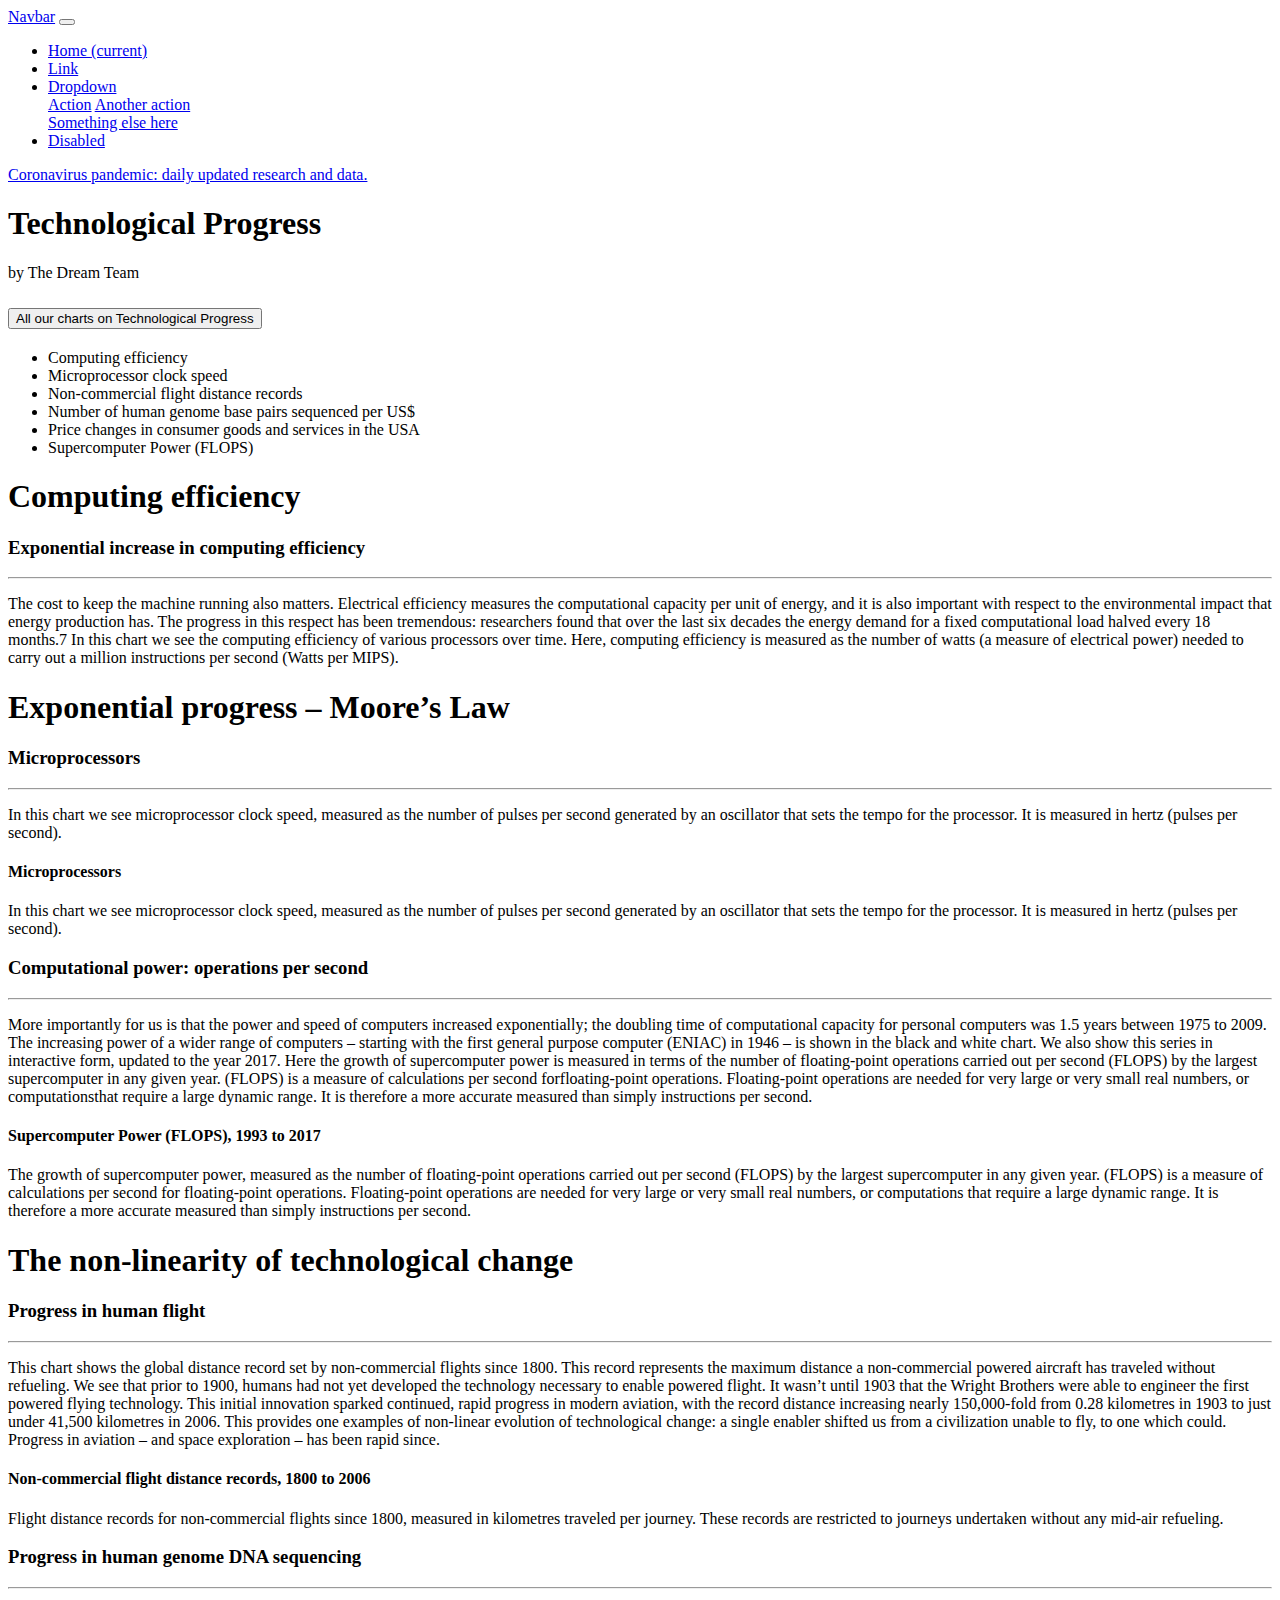
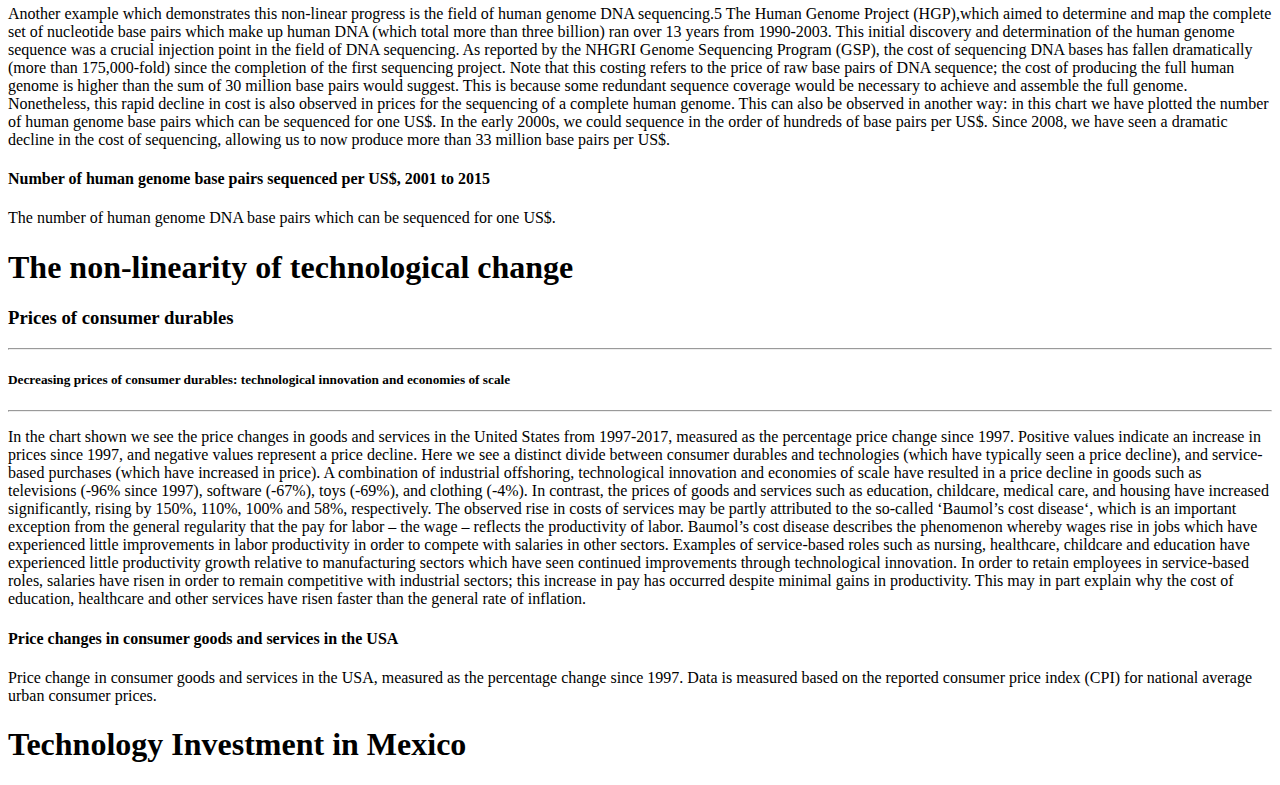
==== templates/index.html @ 4adfb4f4 "Changed directories and added gunicorn for Heroku deploy" ====
<!DOCTYPE html>
<html lang="en">
    <head>
        <meta charset="UTF-8">
        <meta
        name="viewport" content="width=device-width, initial-scale=1.0">
        <!-- JS, Popper.js, and jQuery -->
        <script src="https://code.jquery.com/jquery-3.5.1.slim.min.js" integrity="sha384-DfXdz2htPH0lsSSs5nCTpuj/zy4C+OGpamoFVy38MVBnE+IbbVYUew+OrCXaRkfj" crossorigin="anonymous"></script>
        <script src="https://cdn.jsdelivr.net/npm/popper.js@1.16.0/dist/umd/popper.min.js" integrity="sha384-Q6E9RHvbIyZFJoft+2mJbHaEWldlvI9IOYy5n3zV9zzTtmI3UksdQRVvoxMfooAo" crossorigin="anonymous"></script>
        <script src="https://stackpath.bootstrapcdn.com/bootstrap/4.5.0/js/bootstrap.min.js" integrity="sha384-OgVRvuATP1z7JjHLkuOU7Xw704+h835Lr+6QL9UvYjZE3Ipu6Tp75j7Bh/kR0JKI" crossorigin="anonymous"></script>
        <title>Technological Progress</title>
        <!-- CSS only -->
        <link rel="stylesheet" href="https://stackpath.bootstrapcdn.com/bootstrap/4.5.0/css/bootstrap.min.css" integrity="sha384-9aIt2nRpC12Uk9gS9baDl411NQApFmC26EwAOH8WgZl5MYYxFfc+NcPb1dKGj7Sk" crossorigin="anonymous">
        <link rel="stylesheet" href="static/css/styles.css">
        <link rel="icon" href="img/apple-touch-icon.png">
        <title>Project 2</title>
        <script src="https://d3js.org/d3.v5.min.js"></script>
        <link rel="icon" href="static/favicon.ico" type="image/x-icon">
        <script src="https://cdn.plot.ly/plotly-latest.min.js"></script>
    </head>
    <body>
        <header>
            <nav class="navbar navbar-expand-lg navbar-dark bg-primary">
                <a class="navbar-brand" href="#">Navbar</a>
                <button class="navbar-toggler" type="button" data-toggle="collapse" data-target="#navbarSupportedContent" aria-controls="navbarSupportedContent" aria-expanded="false" aria-label="Toggle navigation">
                    <span class="navbar-toggler-icon"></span>
                </button>

                <div class="collapse navbar-collapse" id="navbarSupportedContent">
                    <ul class="navbar-nav mr-auto">
                        <li class="nav-item active">
                            <a class="nav-link" href="#">Home
                                <span class="sr-only">(current)</span>
                            </a>
                        </li>
                        <li class="nav-item">
                            <a class="nav-link" href="#">Link</a>
                        </li>
                        <li class="nav-item dropdown">
                            <a class="nav-link dropdown-toggle" href="#" id="navbarDropdown" role="button" data-toggle="dropdown" aria-haspopup="true" aria-expanded="false">
                                Dropdown
                            </a>
                            <div class="dropdown-menu" aria-labelledby="navbarDropdown">
                                <a class="dropdown-item" href="#">Action</a>
                                <a class="dropdown-item" href="#">Another action</a>
                                <div class="dropdown-divider"></div>
                                <a class="dropdown-item" href="#">Something else here</a>
                            </div>
                        </li>
                        <li class="nav-item">
                            <a class="nav-link disabled" href="#" tabindex="-1" aria-disabled="true">Disabled</a>
                        </li>
                    </ul>
                </div>
            </nav>

            <div class="info">
                <a href="https://ourworldindata.org/coronavirus">Coronavirus pandemic: daily updated research and data.</a>

            </div>

        </header>
        <main>

            <section class="hero1">
                <div class="container">
                    <div class="row">
                        <div class="col-12">
                            <h1>
                                Technological Progress
                            </h1>
                            <p>
                                by The Dream Team
                            </p>
                            <!-- <ul>
                                <li><a href="https://ourworldindata.org/technological-progress#licence
                                                                                                                                                                                                                                                                                ">Reuse our work freely</a></li>
                                <li><a href="https://ourworldindata.org/technological-progress#citation">Cite this research</a></li>
                            </ul> -->
                        </div>

                    </div>
                </div>

            </section>

            <section class="data">
                <div class="cuadro">
                    <div class="row">
                        <div class="col-12">
                            <div class="accordion" id="accordionExample">
                                <div class="card">
                                    <div class="card-header" id="headingOne">
                                        <h2 class="mb-0">
                                            <button class="btn btn-link btn-block text-left" type="button" data-toggle="collapse" data-target="#collapseOne" aria-expanded="true" aria-controls="collapseOne">
                                                All our charts on Technological Progress
                                            </button>
                                        </h2>
                                    </div>

                                    <div id="collapseOne" class="collapse show" aria-labelledby="headingOne" data-parent="#accordionExample">
                                        <div class="card-body">
                                            <div class="row">
                                                <div class="col-12 ">
                                                    <ul>
                                                        <li id="primerLink">Computing efficiency</li>

                                                        <li id="microLink">
                                                            Microprocessor clock speed</li>

                                                        <li id="nonCommercialLink">
                                                            Non-commercial flight distance records</li>
                                                        <li id="numberHumanLink">
                                                            Number of human genome base pairs sequenced per US$</li>
                                                        <li id="priceLink">
                                                            Price changes in consumer goods and services in the USA</li>
                                                        <li id="supercomputerLink">
                                                            Supercomputer Power (FLOPS)</li>
                                                    </ul>
                                                </div>
                                                <div class="col-12 ">
                                                    <div id="plot"></div>
                                                </div>
                                            </div>

                                        </div>
                                    </div>
                                </div>

                            </div>
                        </div>
                    </div>
                </div>
            </section>
            <!-- <div id="plot2"></div>
                                                <div id="plot3"></div>
                                                <div id="plot4"></div>
                                                <div id="plot5"></div>
                                                <div id="plot6"></div>
                                                <div id="plot7"></div> -->


            <section class="hero mt-5">
                <div class="container">
                    <div class="row">
                        <div class="col-12 text-center">
                            <h1>
                                Computing efficiency
                            </h1>


                        </div>

                    </div>
                </div>

            </section>

            <section class="articleComputing mt-5 pr-5 pl-5">
                <div class="">
                    <div class="row">
                        <div class="col-12 col-sm-6">
                            <h3>Exponential increase in computing efficiency</h3>
                            <hr>
                            <p>The cost to keep the machine running also matters. Electrical efficiency measures the computational capacity per unit of energy, and it is also important with respect to the environmental impact that energy production has.
                                                                
                                                                                                The progress in this respect has been tremendous: researchers found that over the last six decades the energy demand for a fixed computational load halved every 18 months.7
                                                                                                
                                                                                                In this chart we see the computing efficiency of various processors over time. Here, computing efficiency is measured as the number of watts (a measure of electrical power) needed to carry out a million instructions per second (Watts per MIPS).</p>

                        </div>
                        <div class="col-12 col-sm-6">
                            <div id="plot2"></div>
                        </div>
                    </div>
                </div>

            </section>

            <section class="hero mt-5">
                <div class="container">
                    <div class="row">
                        <div class="col-12 text-center">
                            <h1>
                                Exponential progress – Moore’s Law
                            </h1>


                        </div>

                    </div>
                </div>

            </section>

            <section class="articleComputing mt-5 pr-5 pl-5">
                <div class="">
                    <div class="row">
                        <div class="col-12 col-sm-6">
                            <h3>Microprocessors</h3>
                            <hr>
                            <p>In this chart we see microprocessor clock speed, measured as the number of pulses per second generated by an oscillator that sets the tempo for the processor. It is measured in hertz (pulses per second).</p>

                        </div>
                        <div class="col-12 col-sm-6">
                            <h4 class="tituloGrafico">Microprocessors</h4>
                            
                            <p>In this chart we see microprocessor clock speed, measured as the number of pulses per second generated by an oscillator that sets the tempo for the processor. It is measured in hertz (pulses per second).</p>
                            <div id="plot3"></div>
                        </div>
                    </div>
                </div>

            </section>


            <section class="articleComputing mt-5 pr-5 pl-5">
                <div class="">
                    <div class="row">
                        <div class="col-12 col-sm-6">
                            <h3>Computational power: operations per second</h3>
                            <hr>
                            <p>More importantly for us is that the power and speed of computers increased exponentially; the doubling time of computational capacity for personal computers was 1.5 years between 1975 to 2009. The increasing power of a wider range of computers – starting with the first general purpose computer (ENIAC) in 1946 – is shown in the black and white chart.

                                We also show this series in interactive form, updated to the year 2017. Here the growth of supercomputer power is measured in terms of the number of floating-point operations carried out per second (FLOPS) by the largest supercomputer in any given year. (FLOPS) is a measure of calculations per second forfloating-point operations. Floating-point operations are needed for very large or very small real numbers, or computationsthat require a large dynamic range. It is therefore a more accurate measured than simply instructions per second.</p>

                        </div>
                        <div class="col-12 col-sm-6">
                            <h4 class="tituloGrafico">Supercomputer Power (FLOPS), 1993 to 2017</h4>
                            
                            <p>The growth of supercomputer power, measured as the number of floating-point operations carried out
                                per second (FLOPS) by the largest supercomputer in any given year. (FLOPS) is a measure of
                                calculations per second for floating-point operations. Floating-point operations are needed for very
                                large or very small real numbers, or computations that require a large dynamic range. It is therefore a
                                more accurate measured than simply instructions per second.</p>
                            <div id="plot75"></div>
                        </div>
                    </div>
                </div>

            </section>

            

            <section class="hero mt-5">
                <div class="container">
                    <div class="row">
                        <div class="col-12 text-center">
                            <h1>
                                The non-linearity of technological change
                            </h1>


                        </div>

                    </div>
                </div>

            </section>

            <section class="articleComputing mt-5 pr-5 pl-5">
                <div class="">
                    <div class="row">
                        <div class="col-12 col-sm-6">
                            <h3>Progress in human flight</h3>
                            <hr>
                            <p>This chart shows the global distance record set by non-commercial flights since 1800. This record represents the maximum distance a non-commercial powered aircraft has traveled without refueling. We see that prior to 1900, humans had not yet developed the technology necessary to enable powered flight. It wasn’t until 1903 that the Wright Brothers were able to engineer the first powered flying technology. This initial innovation sparked continued, rapid progress in modern aviation, with the record distance increasing nearly 150,000-fold from 0.28 kilometres in 1903 to just under 41,500 kilometres in 2006.
                                                                
                                                                                                This provides one examples of non-linear evolution of technological change: a single enabler shifted us from a civilization unable to fly, to one which could. Progress in aviation – and space exploration – has been rapid since.</p>

                        </div>
                        <div class="col-12 col-sm-6">
                            <h4 class="tituloGrafico">Non-commercial flight distance records, 1800 to 2006</h4>
                            
                            <p>Flight distance records for non-commercial flights since 1800, measured in kilometres traveled
                                                                                            per journey. These records are restricted to journeys undertaken without any mid-air refueling.</p>
                            <div id="plot4"></div>
                        </div>
                    </div>
                </div>

            </section>


            <section class="articleComputing mt-5 pr-5 pl-5">
                <div class="">
                    <div class="row">
                        <div class="col-12 col-sm-6">
                            <h3>Progress in human genome DNA sequencing</h3>
                            <hr>
                            <p>Another example which demonstrates this non-linear progress is the field of human genome DNA sequencing.5 The Human Genome Project (HGP),which aimed to determine and map the complete set of nucleotide base pairs which make up human DNA (which total more than three billion) ran over 13 years from 1990-2003. This initial discovery and determination of the human genome sequence was a crucial injection point in the field of DNA sequencing.
                                                                
                                                                                                As reported by the NHGRI Genome Sequencing Program (GSP), the cost of sequencing DNA bases has fallen dramatically (more than 175,000-fold) since the completion of the first sequencing project. Note that this costing refers to the price of raw base pairs of DNA sequence; the cost of producing the full human genome is higher than the sum of 30 million base pairs would suggest. This is because some redundant sequence coverage would be necessary to achieve and assemble the full genome. Nonetheless, this rapid decline in cost is also observed in prices for the sequencing of a complete human genome.
                                                                                                
                                                                                                This can also be observed in another way: in this chart we have plotted the number of human genome base pairs which can be sequenced for one US$. In the early 2000s, we could sequence in the order of hundreds of base pairs per US$. Since 2008, we have seen a dramatic decline in the cost of sequencing, allowing us to now produce more than 33 million base pairs per US$.</p>

                        </div>
                        <div class="col-12 col-sm-6">
                            <h4 class="tituloGrafico">Number of human genome base pairs sequenced per US$,
                                                                                                2001 to 2015</h4>
                            
                            <p>The number of human genome DNA base pairs which can be sequenced for one US$.</p>
                            <div id="plot5"></div>
                        </div>
                    </div>
                </div>

            </section>


            <section class="hero mt-5">
                <div class="container">
                    <div class="row">
                        <div class="col-12 text-center">
                            <h1>
                                The non-linearity of technological change
                            </h1>


                        </div>

                    </div>
                </div>

            </section>

            <section class="articleComputing mt-5 pr-5 pl-5">
                <div class="">
                    <div class="row">
                        <div class="col-12 col-sm-6">
                            <h3>Prices of consumer durables</h3>
                            <hr>
                            <h5>Decreasing prices of consumer durables: technological innovation and economies of scale</h5>
                            <hr>
                            <p>In the chart shown we see the price changes in goods and services in the United States from 1997-2017, measured as the percentage price change since 1997. Positive values indicate an increase in prices since 1997, and negative values represent a price decline. Here we see a distinct divide between consumer durables and technologies (which have typically seen a price decline), and service-based purchases (which have increased in price).
                                
                                                                A combination of industrial offshoring, technological innovation and economies of scale have resulted in a price decline in goods such as televisions (-96% since 1997), software (-67%), toys (-69%), and clothing (-4%). In contrast, the prices of goods and services such as education, childcare, medical care, and housing have increased significantly, rising by 150%, 110%, 100% and 58%, respectively.
                                                                
                                                                The observed rise in costs of services may be partly attributed to the so-called ‘Baumol’s cost disease‘, which is an important exception from the general regularity that the pay for labor – the wage – reflects the productivity of labor. Baumol’s cost disease describes the phenomenon whereby wages rise in jobs which have experienced little improvements in labor productivity in order to compete with salaries in other sectors.
                                                                
                                                                Examples of service-based roles such as nursing, healthcare, childcare and education have experienced little productivity growth relative to manufacturing sectors which have seen continued improvements through technological innovation. In order to retain employees in service-based roles, salaries have risen in order to remain competitive with industrial sectors; this increase in pay has occurred despite minimal gains in productivity. This may in part explain why the cost of education, healthcare and other services have risen faster than the general rate of inflation.</p>

                        </div>
                        <div class="col-12 col-sm-6">
                            <h4 class="tituloGrafico">Price changes in consumer goods and services in the USA</h4>
                            <p>Price change in consumer goods and services in the USA, measured as the percentage change since
                                                                1997. Data is measured based on the reported consumer price index (CPI) for national average urban
                                                                consumer prices.</p>
                            <div id="plot6"></div>
                        </div>
                    </div>
                </div>

            </section>




            <section class="hero mt-5">
                <div class="container">
                    <div class="row">
                        <div class="col-12 text-center">
                            <h1>
                                Technology Investment in Mexico
                            </h1>


                        </div>

                    </div>
                </div>

            </section>



        </main>


        <script src="../static/js/app.js"></script>
    </body>


</html>
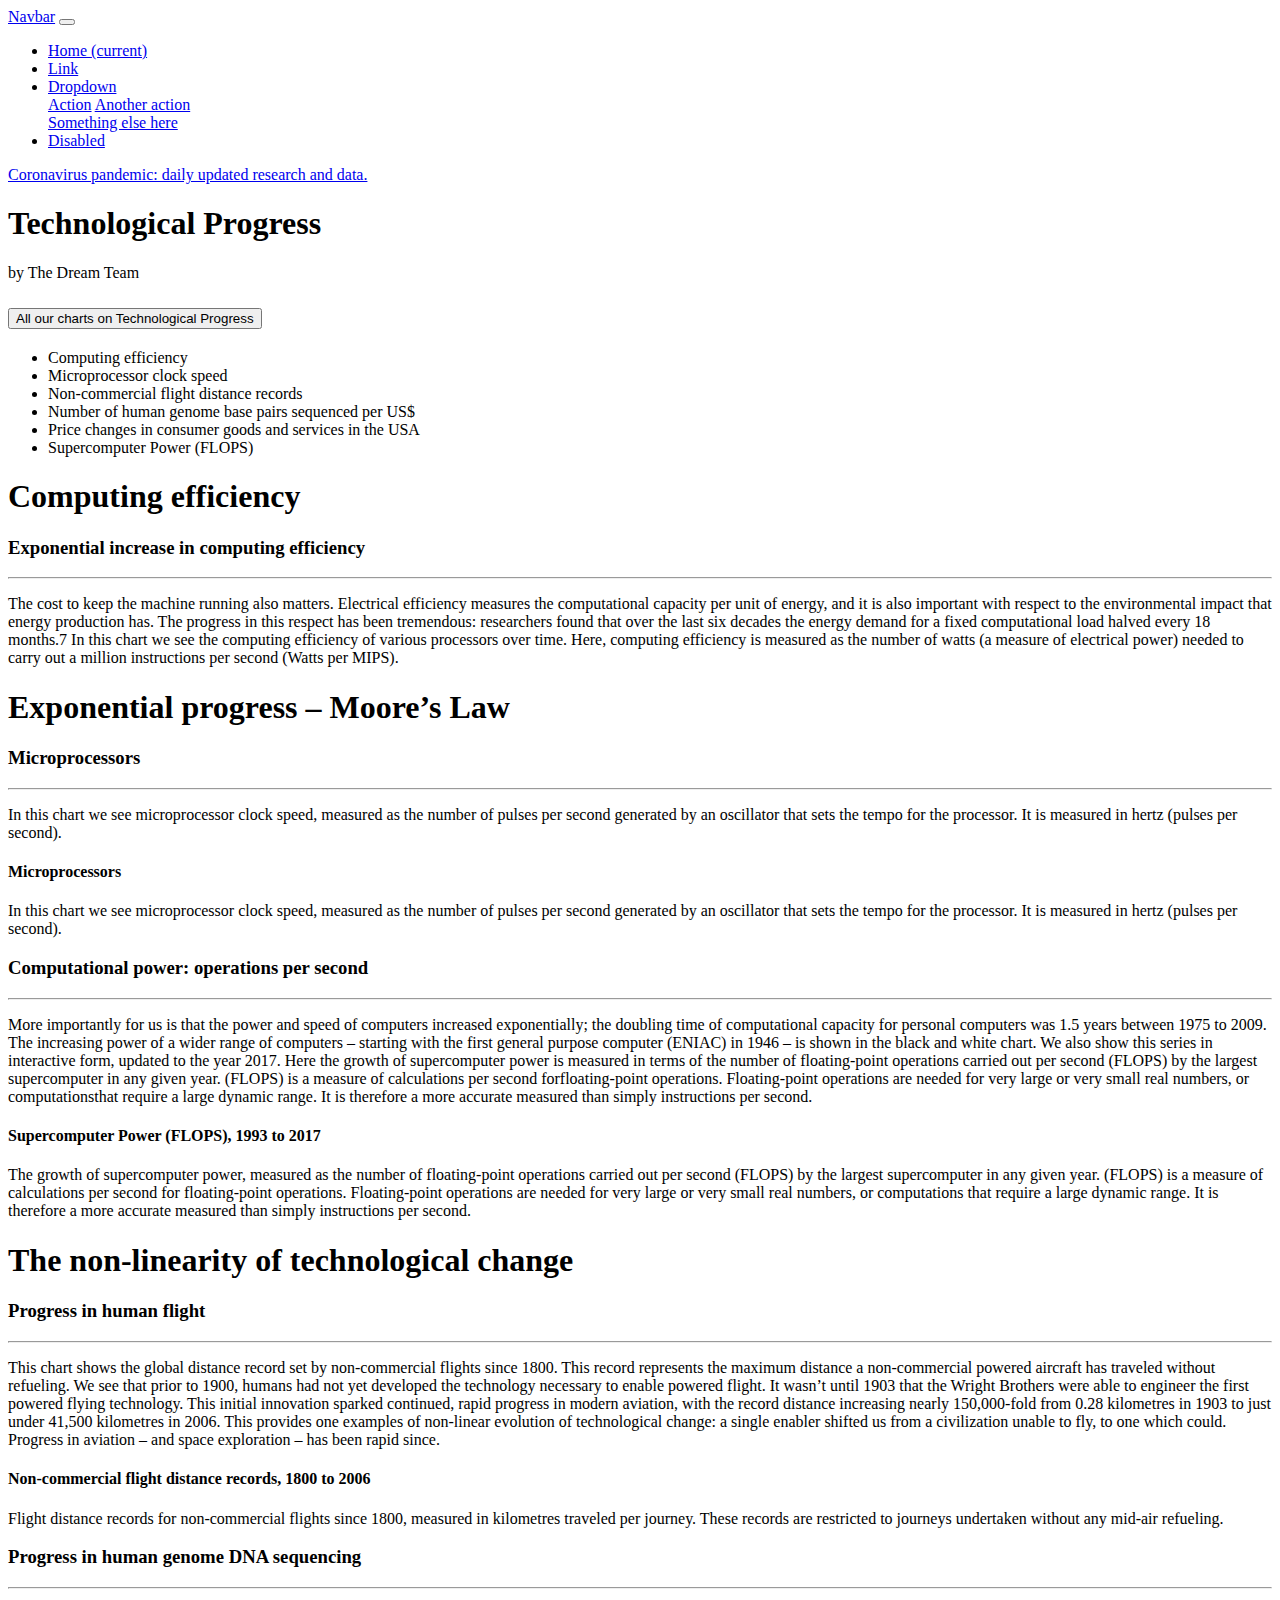
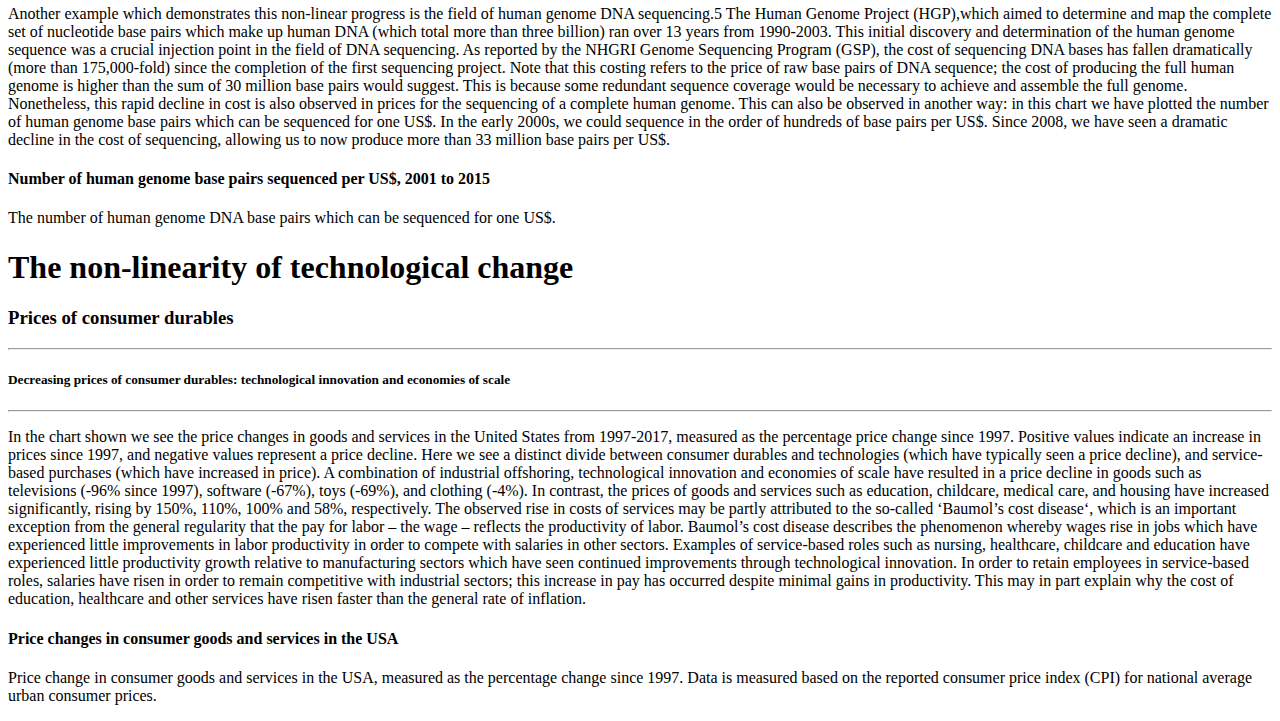
==== commit 75eb6ee4: "Commented section of html" ====
--- a/templates/index.html
+++ b/templates/index.html
@@ -356,21 +356,21 @@
 
 
 
-            <section class="hero mt-5">
-                <div class="container">
-                    <div class="row">
-                        <div class="col-12 text-center">
-                            <h1>
-                                Technology Investment in Mexico
-                            </h1>
-
-
-                        </div>
-
-                    </div>
-                </div>
-
-            </section>
+<!--            <section class="hero mt-5">-->
+<!--                <div class="container">-->
+<!--                    <div class="row">-->
+<!--                        <div class="col-12 text-center">-->
+<!--                            <h1>-->
+<!--                                Technology Investment in Mexico-->
+<!--                            </h1>-->
+
+
+<!--                        </div>-->
+
+<!--                    </div>-->
+<!--                </div>-->
+
+<!--            </section>-->
 
 
 
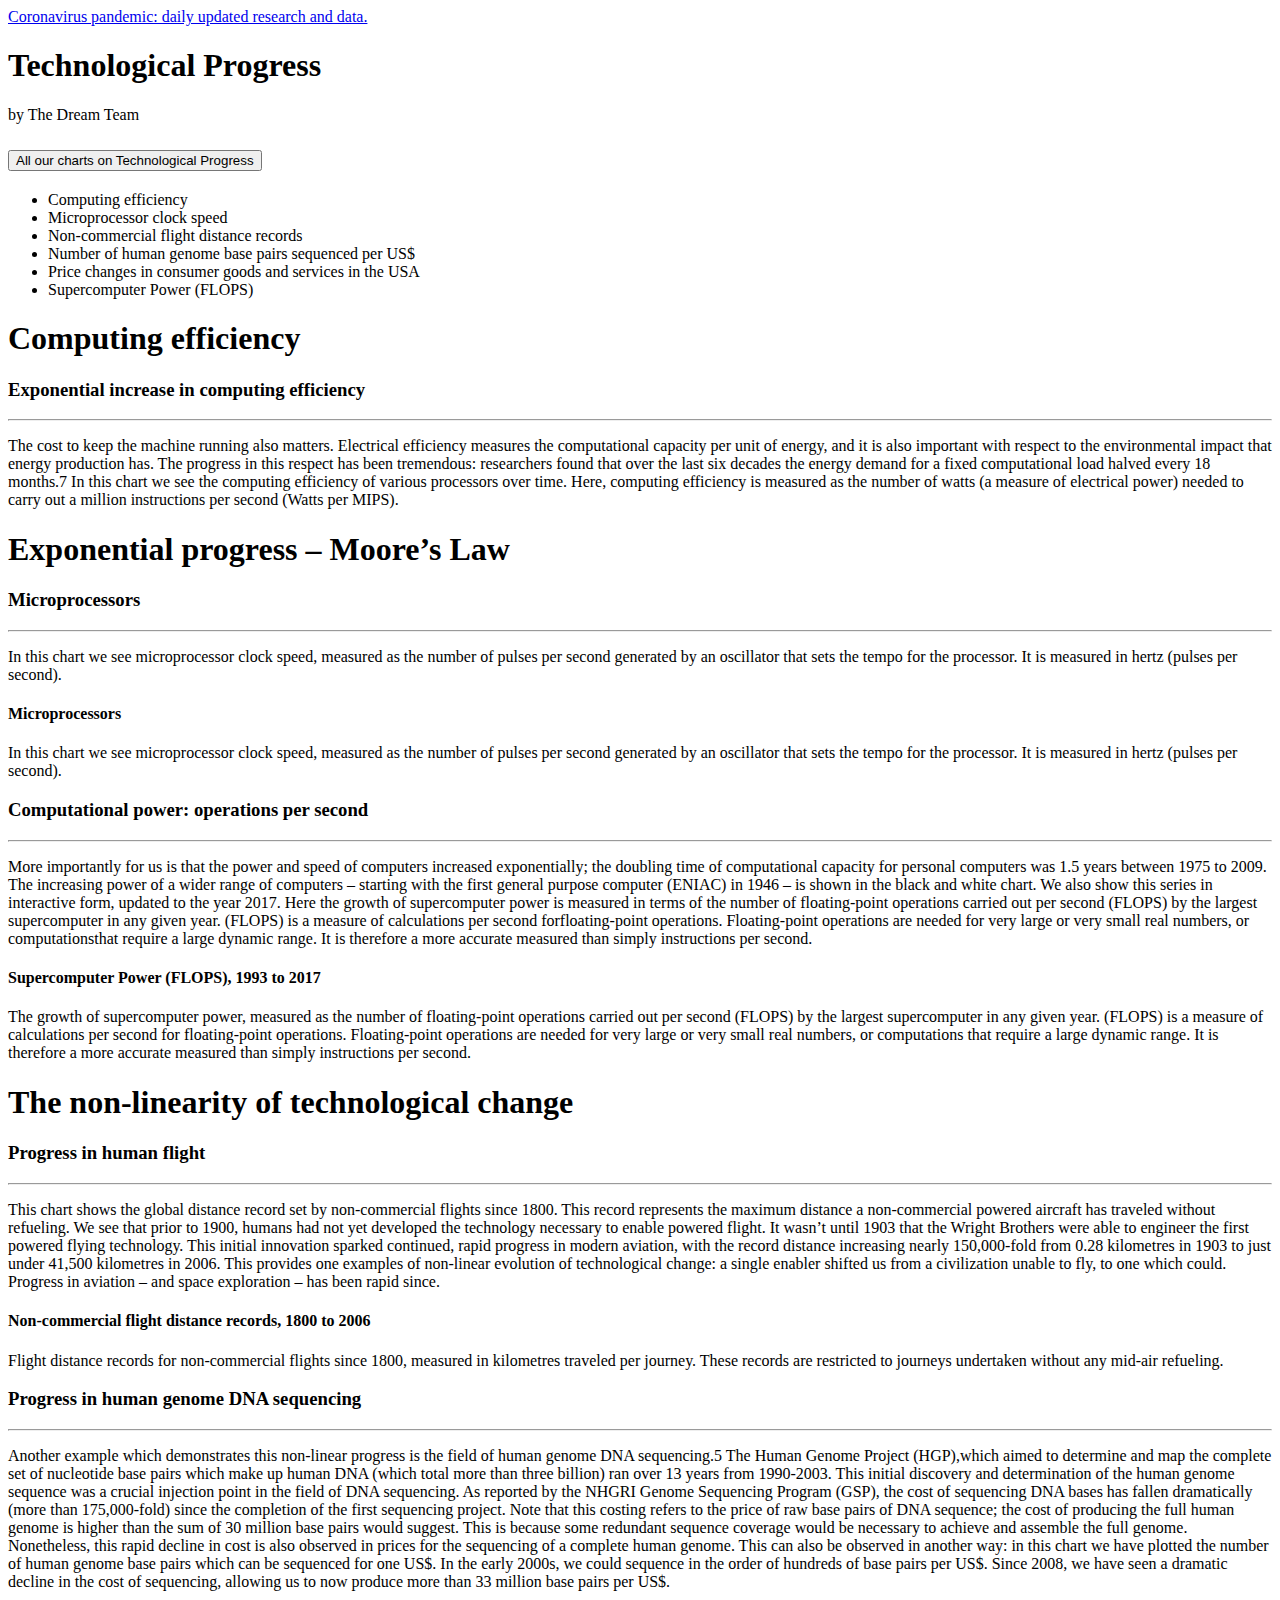
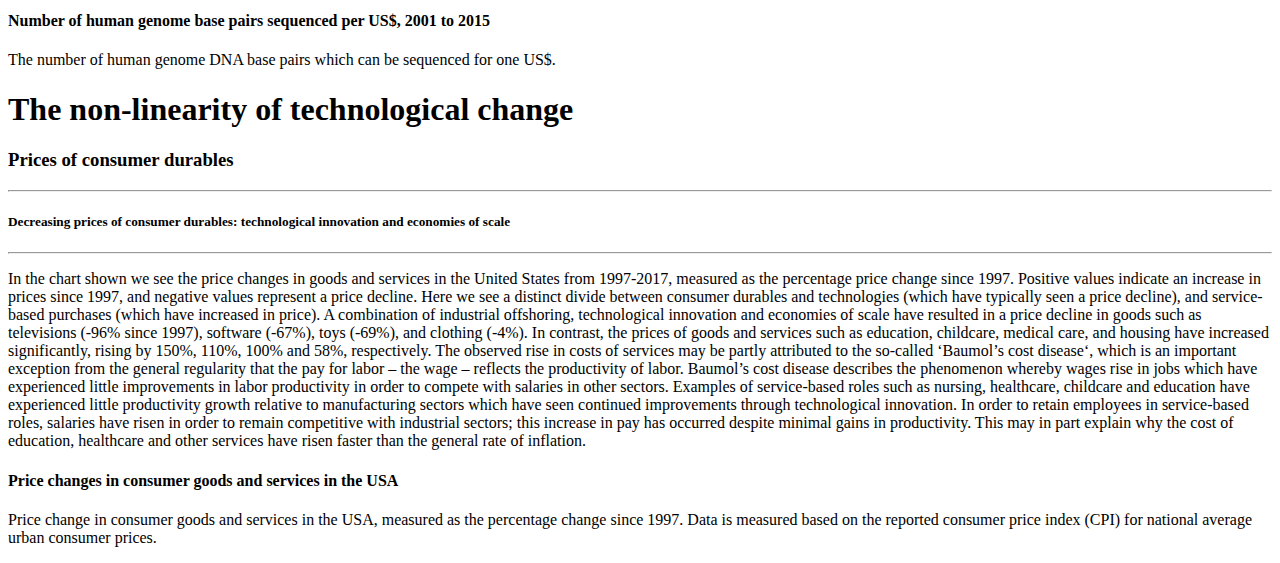
==== commit 16346cba: "Adding cors capabilites and modified navbar" ====
--- a/templates/index.html
+++ b/templates/index.html
@@ -12,7 +12,6 @@
         <!-- CSS only -->
         <link rel="stylesheet" href="https://stackpath.bootstrapcdn.com/bootstrap/4.5.0/css/bootstrap.min.css" integrity="sha384-9aIt2nRpC12Uk9gS9baDl411NQApFmC26EwAOH8WgZl5MYYxFfc+NcPb1dKGj7Sk" crossorigin="anonymous">
         <link rel="stylesheet" href="static/css/styles.css">
-        <link rel="icon" href="img/apple-touch-icon.png">
         <title>Project 2</title>
         <script src="https://d3js.org/d3.v5.min.js"></script>
         <link rel="icon" href="static/favicon.ico" type="image/x-icon">
@@ -20,39 +19,9 @@
     </head>
     <body>
         <header>
-            <nav class="navbar navbar-expand-lg navbar-dark bg-primary">
-                <a class="navbar-brand" href="#">Navbar</a>
-                <button class="navbar-toggler" type="button" data-toggle="collapse" data-target="#navbarSupportedContent" aria-controls="navbarSupportedContent" aria-expanded="false" aria-label="Toggle navigation">
-                    <span class="navbar-toggler-icon"></span>
-                </button>
-
-                <div class="collapse navbar-collapse" id="navbarSupportedContent">
-                    <ul class="navbar-nav mr-auto">
-                        <li class="nav-item active">
-                            <a class="nav-link" href="#">Home
-                                <span class="sr-only">(current)</span>
-                            </a>
-                        </li>
-                        <li class="nav-item">
-                            <a class="nav-link" href="#">Link</a>
-                        </li>
-                        <li class="nav-item dropdown">
-                            <a class="nav-link dropdown-toggle" href="#" id="navbarDropdown" role="button" data-toggle="dropdown" aria-haspopup="true" aria-expanded="false">
-                                Dropdown
-                            </a>
-                            <div class="dropdown-menu" aria-labelledby="navbarDropdown">
-                                <a class="dropdown-item" href="#">Action</a>
-                                <a class="dropdown-item" href="#">Another action</a>
-                                <div class="dropdown-divider"></div>
-                                <a class="dropdown-item" href="#">Something else here</a>
-                            </div>
-                        </li>
-                        <li class="nav-item">
-                            <a class="nav-link disabled" href="#" tabindex="-1" aria-disabled="true">Disabled</a>
-                        </li>
-                    </ul>
-                </div>
-            </nav>
+            <div class="info2">
+            </div>
+
 
             <div class="info">
                 <a href="https://ourworldindata.org/coronavirus">Coronavirus pandemic: daily updated research and data.</a>
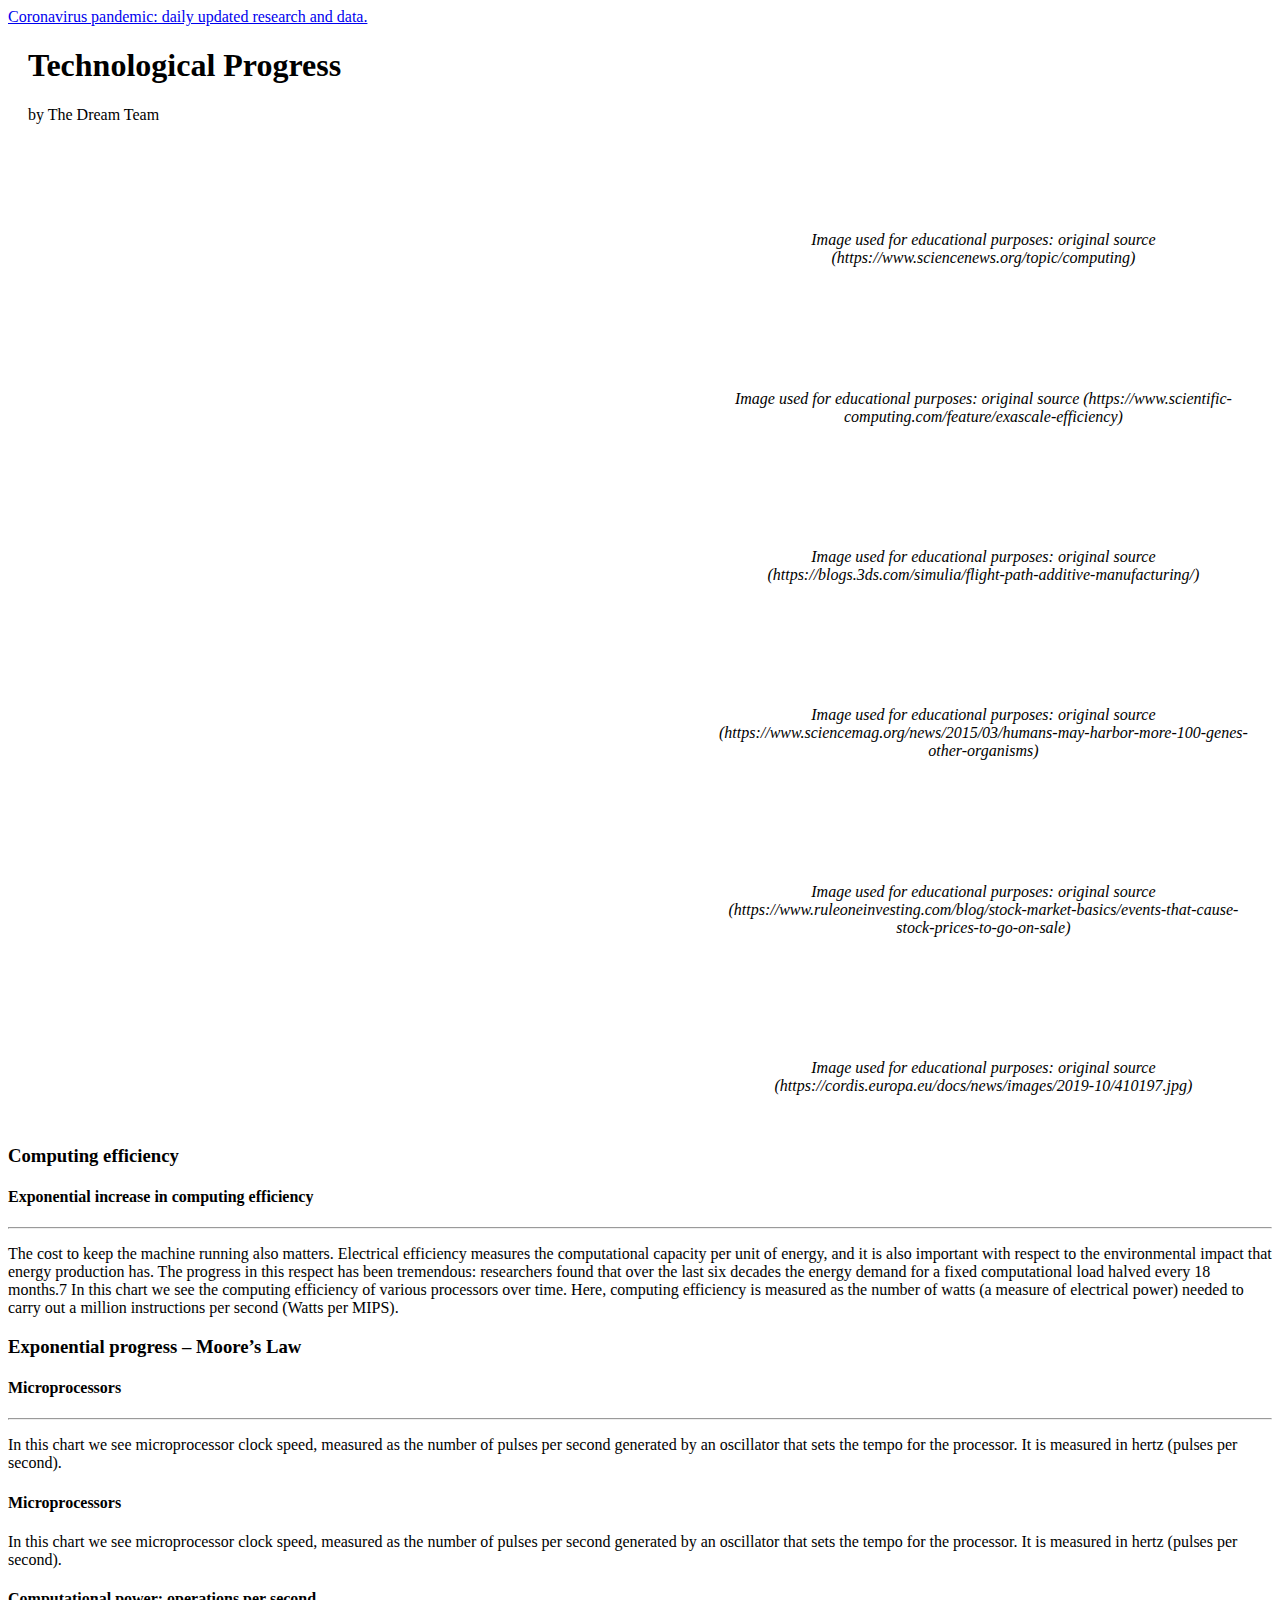
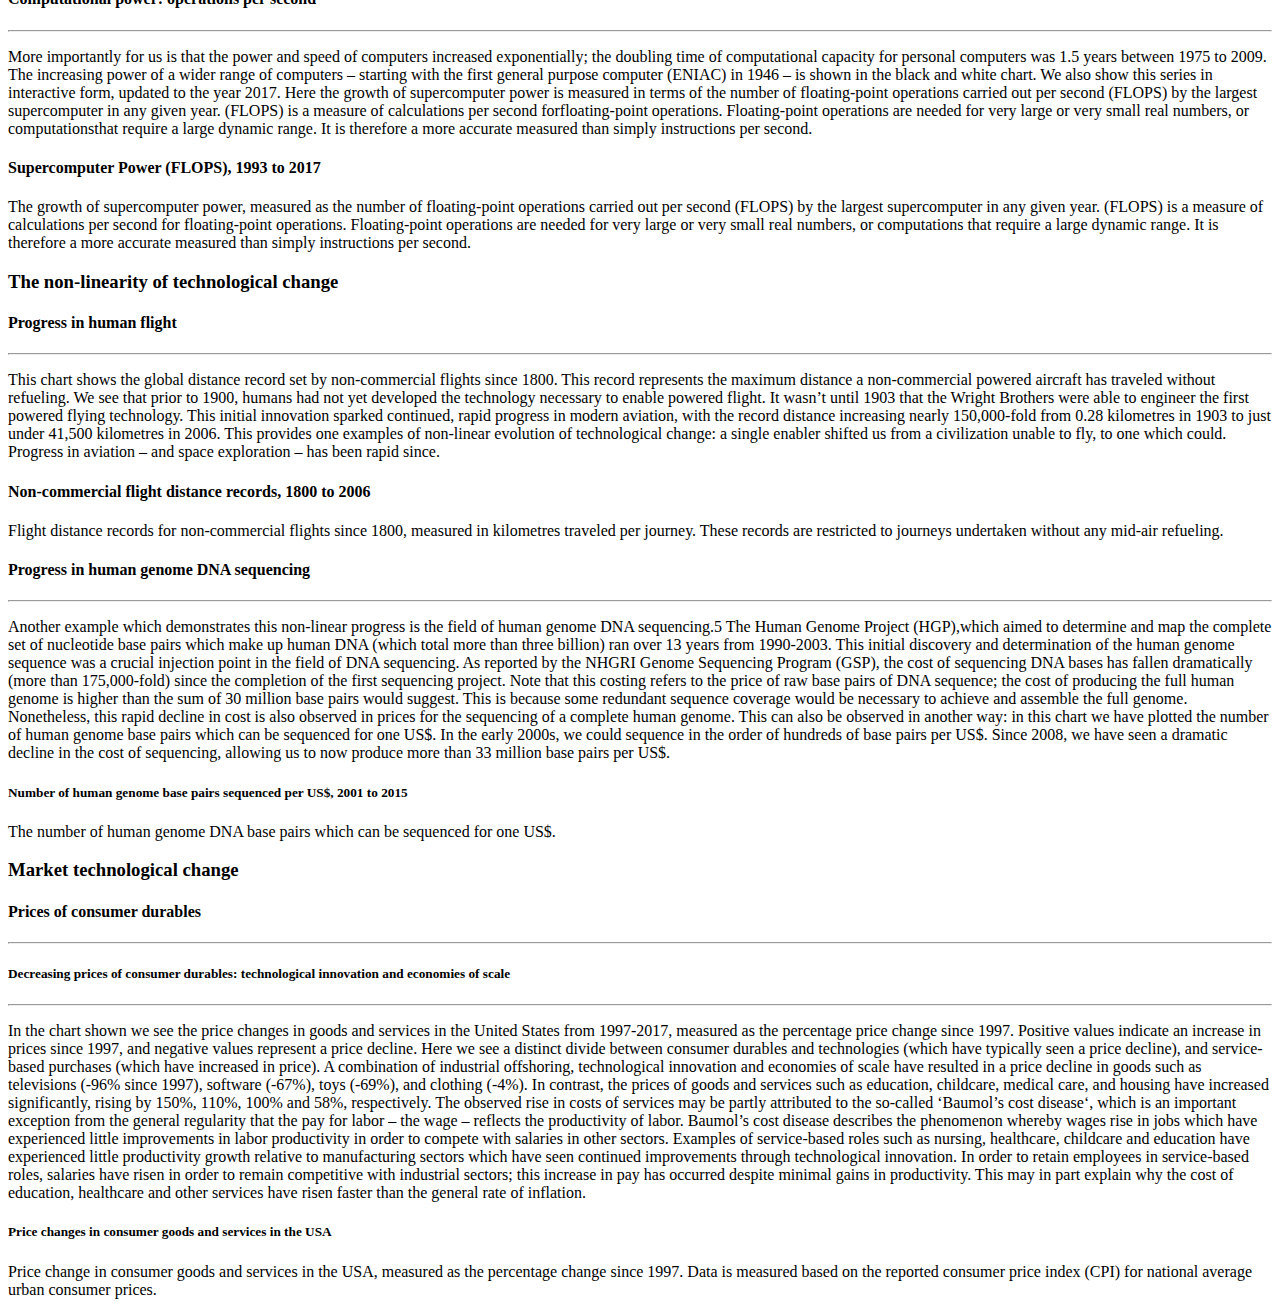
==== commit 8ed1ed57: "Changed list to cards to choose a chart" ====
--- a/templates/index.html
+++ b/templates/index.html
@@ -4,7 +4,6 @@
         <meta charset="UTF-8">
         <meta
         name="viewport" content="width=device-width, initial-scale=1.0">
-        <!-- JS, Popper.js, and jQuery -->
         <script src="https://code.jquery.com/jquery-3.5.1.slim.min.js" integrity="sha384-DfXdz2htPH0lsSSs5nCTpuj/zy4C+OGpamoFVy38MVBnE+IbbVYUew+OrCXaRkfj" crossorigin="anonymous"></script>
         <script src="https://cdn.jsdelivr.net/npm/popper.js@1.16.0/dist/umd/popper.min.js" integrity="sha384-Q6E9RHvbIyZFJoft+2mJbHaEWldlvI9IOYy5n3zV9zzTtmI3UksdQRVvoxMfooAo" crossorigin="anonymous"></script>
         <script src="https://stackpath.bootstrapcdn.com/bootstrap/4.5.0/js/bootstrap.min.js" integrity="sha384-OgVRvuATP1z7JjHLkuOU7Xw704+h835Lr+6QL9UvYjZE3Ipu6Tp75j7Bh/kR0JKI" crossorigin="anonymous"></script>
@@ -16,23 +15,20 @@
         <script src="https://d3js.org/d3.v5.min.js"></script>
         <link rel="icon" href="static/favicon.ico" type="image/x-icon">
         <script src="https://cdn.plot.ly/plotly-latest.min.js"></script>
+        <link href="https://fonts.googleapis.com/css2?family=Open+Sans:wght@300;400;700&display=swap" rel="stylesheet">
     </head>
     <body>
         <header>
             <div class="info2">
             </div>
-
-
-            <div class="info">
+            <div class="info action">
                 <a href="https://ourworldindata.org/coronavirus">Coronavirus pandemic: daily updated research and data.</a>
 
             </div>
-
         </header>
         <main>
-
             <section class="hero1">
-                <div class="container">
+                <div style="padding-left: 20px">
                     <div class="row">
                         <div class="col-12">
                             <h1>
@@ -41,162 +37,163 @@
                             <p>
                                 by The Dream Team
                             </p>
-                            <!-- <ul>
-                                <li><a href="https://ourworldindata.org/technological-progress#licence
-                                                                                                                                                                                                                                                                                ">Reuse our work freely</a></li>
-                                <li><a href="https://ourworldindata.org/technological-progress#citation">Cite this research</a></li>
-                            </ul> -->
-                        </div>
-
-                    </div>
-                </div>
-
-            </section>
-
+                        </div>
+
+                    </div>
+                </div>
+            </section>
             <section class="data">
-                <div class="cuadro">
-                    <div class="row">
-                        <div class="col-12">
-                            <div class="accordion" id="accordionExample">
-                                <div class="card">
-                                    <div class="card-header" id="headingOne">
-                                        <h2 class="mb-0">
-                                            <button class="btn btn-link btn-block text-left" type="button" data-toggle="collapse" data-target="#collapseOne" aria-expanded="true" aria-controls="collapseOne">
-                                                All our charts on Technological Progress
-                                            </button>
-                                        </h2>
-                                    </div>
-
-                                    <div id="collapseOne" class="collapse show" aria-labelledby="headingOne" data-parent="#accordionExample">
-                                        <div class="card-body">
-                                            <div class="row">
-                                                <div class="col-12 ">
-                                                    <ul>
-                                                        <li id="primerLink">Computing efficiency</li>
-
-                                                        <li id="microLink">
-                                                            Microprocessor clock speed</li>
-
-                                                        <li id="nonCommercialLink">
-                                                            Non-commercial flight distance records</li>
-                                                        <li id="numberHumanLink">
-                                                            Number of human genome base pairs sequenced per US$</li>
-                                                        <li id="priceLink">
-                                                            Price changes in consumer goods and services in the USA</li>
-                                                        <li id="supercomputerLink">
-                                                            Supercomputer Power (FLOPS)</li>
-                                                    </ul>
-                                                </div>
-                                                <div class="col-12 ">
-                                                    <div id="plot"></div>
-                                                </div>
-                                            </div>
-
-                                        </div>
-                                    </div>
-                                </div>
-
-                            </div>
-                        </div>
-                    </div>
-                </div>
-            </section>
-            <!-- <div id="plot2"></div>
-                                                <div id="plot3"></div>
-                                                <div id="plot4"></div>
-                                                <div id="plot5"></div>
-                                                <div id="plot6"></div>
-                                                <div id="plot7"></div> -->
-
-
+                <div class="row" style="text-align: center; display: flex; justify-content: center">
+                    <div class="action" style="width: 100%">
+                        <h2 class="ml-4" style="color: white">
+                                All our charts on Technological Progress
+                        </h2>
+                    </div>
+                     <div class="card-container col-xs-12 col-lg-6">
+                        <div class="row">
+                            <div class="col-xs-12 col-md-4" style="padding: 15px">
+                                <div class="card plot-card" style="width: 100%;" id="computing-card">
+                                    <div class="plot-card-mask"></div>
+                                      <div class="card-body" style="display: flex; align-items: center; justify-content: center">
+                                        <h5 style="color: white">Computing Efficiency</h5>
+                                      </div>
+                                    <div class="card-footer">
+                                        <p class="image-footer"><em>Image used for educational purposes: original source (https://www.sciencenews.org/topic/computing)</em></p>
+                                    </div>
+                                </div>
+                            </div>
+                            <div class="col-xs-12 col-md-4" style="padding: 15px">
+                                <div class="card plot-card" style="width: 100%;" id="microprocessor-card">
+                                    <div class="plot-card-mask"></div>
+                                      <div class="card-body" style="display: flex; align-items: center; justify-content: center">
+                                        <h5 style="color: white">Microprocessor Clock Speed</h5>
+                                      </div>
+                                    <div class="card-footer">
+                                        <p class="image-footer"><em>Image used for educational purposes: original source (https://www.scientific-computing.com/feature/exascale-efficiency)</em></p>
+                                    </div>
+                                </div>
+                            </div>
+                            <div class="col-xs-12 col-md-4" style="padding: 15px">
+                                <div class="card plot-card" style="width: 100%;" id="flightrecords-card">
+                                    <div class="plot-card-mask"></div>
+                                      <div class="card-body" style="display: flex; align-items: center; justify-content: center">
+                                        <h5 style="color: white">Non-commercial flight distance records</h5>
+                                      </div>
+                                    <div class="card-footer">
+                                        <p class="image-footer"><em>Image used for educational purposes: original source (https://blogs.3ds.com/simulia/flight-path-additive-manufacturing/)</em></p>
+                                    </div>
+                                </div>
+                            </div>
+                            <div class="col-xs-12 col-md-4" style="padding: 15px">
+                                <div class="card plot-card" style="width: 100%;" id="genomepairs-card">
+                                    <div class="plot-card-mask"></div>
+                                      <div class="card-body" style="display: flex; align-items: center; justify-content: center">
+                                        <h5 style="color: white"> Number of human genome base pairs sequenced per US$</h5>
+                                      </div>
+                                    <div class="card-footer">
+                                        <p class="image-footer"><em>Image used for educational purposes: original source (https://www.sciencemag.org/news/2015/03/humans-may-harbor-more-100-genes-other-organisms)</em></p>
+                                    </div>
+                                </div>
+                            </div>
+                            <div class="col-xs-12 col-md-4" style="padding: 15px">
+                                <div class="card plot-card" style="width: 100%;" id="pricechanges-card">
+                                    <div class="plot-card-mask"></div>
+                                      <div class="card-body" style="display: flex; align-items: center; justify-content: center">
+                                        <h5 style="color: white">Price changes in consumer goods and services in the USA</h5>
+                                      </div>
+                                    <div class="card-footer">
+                                        <p class="image-footer"><em>Image used for educational purposes: original source (https://www.ruleoneinvesting.com/blog/stock-market-basics/events-that-cause-stock-prices-to-go-on-sale)</em></p>
+                                    </div>
+                                </div>
+                            </div>
+                            <div class="col-xs-12 col-md-4" style="padding: 15px">
+                                <div class="card plot-card" style="width: 100%;" id="supercomputer-card">
+                                    <div class="plot-card-mask"></div>
+                                      <div class="card-body" style="display: flex; align-items: center; justify-content: center">
+                                        <h5 style="color: white">Supercomputer Power (FLOPS)</h5>
+                                      </div>
+                                    <div class="card-footer">
+                                        <p class="image-footer"><em>Image used for educational purposes: original source (https://cordis.europa.eu/docs/news/images/2019-10/410197.jpg)</em></p>
+                                    </div>
+                                </div>
+                            </div>
+                        </div>
+                    </div>
+                </div>
+                <div class="row">
+                    <div class="col-12 ">
+                        <div id="plot"></div>
+                    </div>
+                </div>
+            </section>
             <section class="hero mt-5">
                 <div class="container">
                     <div class="row">
                         <div class="col-12 text-center">
-                            <h1>
+                            <h3>
                                 Computing efficiency
-                            </h1>
-
-
-                        </div>
-
-                    </div>
-                </div>
-
-            </section>
-
-            <section class="articleComputing mt-5 pr-5 pl-5">
-                <div class="">
-                    <div class="row">
-                        <div class="col-12 col-sm-6">
-                            <h3>Exponential increase in computing efficiency</h3>
+                            </h3>
+                        </div>
+                    </div>
+                </div>
+            </section>
+            <section class="articleComputing mt-5 pr-5 pl-5">
+                <div>
+                    <div class="row">
+                        <div class="col-12 col-sm-6">
+                            <h4>Exponential increase in computing efficiency</h4>
                             <hr>
                             <p>The cost to keep the machine running also matters. Electrical efficiency measures the computational capacity per unit of energy, and it is also important with respect to the environmental impact that energy production has.
                                                                 
                                                                                                 The progress in this respect has been tremendous: researchers found that over the last six decades the energy demand for a fixed computational load halved every 18 months.7
                                                                                                 
                                                                                                 In this chart we see the computing efficiency of various processors over time. Here, computing efficiency is measured as the number of watts (a measure of electrical power) needed to carry out a million instructions per second (Watts per MIPS).</p>
-
                         </div>
                         <div class="col-12 col-sm-6">
                             <div id="plot2"></div>
                         </div>
                     </div>
                 </div>
-
-            </section>
-
+            </section>
             <section class="hero mt-5">
                 <div class="container">
                     <div class="row">
                         <div class="col-12 text-center">
-                            <h1>
+                            <h3>
                                 Exponential progress – Moore’s Law
-                            </h1>
-
-
-                        </div>
-
-                    </div>
-                </div>
-
-            </section>
-
-            <section class="articleComputing mt-5 pr-5 pl-5">
-                <div class="">
-                    <div class="row">
-                        <div class="col-12 col-sm-6">
-                            <h3>Microprocessors</h3>
+                            </h3>
+                        </div>
+                    </div>
+                </div>
+            </section>
+            <section class="articleComputing mt-5 pr-5 pl-5">
+                <div class="">
+                    <div class="row">
+                        <div class="col-12 col-sm-6">
+                            <h4>Microprocessors</h4>
                             <hr>
                             <p>In this chart we see microprocessor clock speed, measured as the number of pulses per second generated by an oscillator that sets the tempo for the processor. It is measured in hertz (pulses per second).</p>
-
                         </div>
                         <div class="col-12 col-sm-6">
                             <h4 class="tituloGrafico">Microprocessors</h4>
-                            
                             <p>In this chart we see microprocessor clock speed, measured as the number of pulses per second generated by an oscillator that sets the tempo for the processor. It is measured in hertz (pulses per second).</p>
                             <div id="plot3"></div>
                         </div>
                     </div>
                 </div>
-
-            </section>
-
-
-            <section class="articleComputing mt-5 pr-5 pl-5">
-                <div class="">
-                    <div class="row">
-                        <div class="col-12 col-sm-6">
-                            <h3>Computational power: operations per second</h3>
+            </section>
+            <section class="articleComputing mt-5 pr-5 pl-5">
+                <div class="">
+                    <div class="row">
+                        <div class="col-12 col-sm-6">
+                            <h4>Computational power: operations per second</h4>
                             <hr>
                             <p>More importantly for us is that the power and speed of computers increased exponentially; the doubling time of computational capacity for personal computers was 1.5 years between 1975 to 2009. The increasing power of a wider range of computers – starting with the first general purpose computer (ENIAC) in 1946 – is shown in the black and white chart.
 
                                 We also show this series in interactive form, updated to the year 2017. Here the growth of supercomputer power is measured in terms of the number of floating-point operations carried out per second (FLOPS) by the largest supercomputer in any given year. (FLOPS) is a measure of calculations per second forfloating-point operations. Floating-point operations are needed for very large or very small real numbers, or computationsthat require a large dynamic range. It is therefore a more accurate measured than simply instructions per second.</p>
-
                         </div>
                         <div class="col-12 col-sm-6">
                             <h4 class="tituloGrafico">Supercomputer Power (FLOPS), 1993 to 2017</h4>
-                            
                             <p>The growth of supercomputer power, measured as the number of floating-point operations carried out
                                 per second (FLOPS) by the largest supercomputer in any given year. (FLOPS) is a measure of
                                 calculations per second for floating-point operations. Floating-point operations are needed for very
@@ -206,37 +203,28 @@
                         </div>
                     </div>
                 </div>
-
-            </section>
-
-            
-
+            </section>
             <section class="hero mt-5">
                 <div class="container">
                     <div class="row">
                         <div class="col-12 text-center">
-                            <h1>
+                            <h3>
                                 The non-linearity of technological change
-                            </h1>
-
-
-                        </div>
-
-                    </div>
-                </div>
-
-            </section>
-
-            <section class="articleComputing mt-5 pr-5 pl-5">
-                <div class="">
-                    <div class="row">
-                        <div class="col-12 col-sm-6">
-                            <h3>Progress in human flight</h3>
+                            </h3>
+
+                        </div>
+                    </div>
+                </div>
+            </section>
+            <section class="articleComputing mt-5 pr-5 pl-5">
+                <div class="">
+                    <div class="row">
+                        <div class="col-12 col-sm-6">
+                            <h4>Progress in human flight</h4>
                             <hr>
                             <p>This chart shows the global distance record set by non-commercial flights since 1800. This record represents the maximum distance a non-commercial powered aircraft has traveled without refueling. We see that prior to 1900, humans had not yet developed the technology necessary to enable powered flight. It wasn’t until 1903 that the Wright Brothers were able to engineer the first powered flying technology. This initial innovation sparked continued, rapid progress in modern aviation, with the record distance increasing nearly 150,000-fold from 0.28 kilometres in 1903 to just under 41,500 kilometres in 2006.
                                                                 
                                                                                                 This provides one examples of non-linear evolution of technological change: a single enabler shifted us from a civilization unable to fly, to one which could. Progress in aviation – and space exploration – has been rapid since.</p>
-
                         </div>
                         <div class="col-12 col-sm-6">
                             <h4 class="tituloGrafico">Non-commercial flight distance records, 1800 to 2006</h4>
@@ -247,15 +235,12 @@
                         </div>
                     </div>
                 </div>
-
-            </section>
-
-
-            <section class="articleComputing mt-5 pr-5 pl-5">
-                <div class="">
-                    <div class="row">
-                        <div class="col-12 col-sm-6">
-                            <h3>Progress in human genome DNA sequencing</h3>
+            </section>
+            <section class="articleComputing mt-5 pr-5 pl-5">
+                <div class="">
+                    <div class="row">
+                        <div class="col-12 col-sm-6">
+                            <h4>Progress in human genome DNA sequencing</h4>
                             <hr>
                             <p>Another example which demonstrates this non-linear progress is the field of human genome DNA sequencing.5 The Human Genome Project (HGP),which aimed to determine and map the complete set of nucleotide base pairs which make up human DNA (which total more than three billion) ran over 13 years from 1990-2003. This initial discovery and determination of the human genome sequence was a crucial injection point in the field of DNA sequencing.
                                                                 
@@ -265,39 +250,30 @@
 
                         </div>
                         <div class="col-12 col-sm-6">
-                            <h4 class="tituloGrafico">Number of human genome base pairs sequenced per US$,
-                                                                                                2001 to 2015</h4>
-                            
+                            <h5 class="tituloGrafico">Number of human genome base pairs sequenced per US$,
+                                                                                                2001 to 2015</h5>
                             <p>The number of human genome DNA base pairs which can be sequenced for one US$.</p>
                             <div id="plot5"></div>
                         </div>
                     </div>
                 </div>
-
-            </section>
-
-
+            </section>
             <section class="hero mt-5">
                 <div class="container">
                     <div class="row">
                         <div class="col-12 text-center">
-                            <h1>
-                                The non-linearity of technological change
-                            </h1>
-
-
-                        </div>
-
-                    </div>
-                </div>
-
-            </section>
-
-            <section class="articleComputing mt-5 pr-5 pl-5">
-                <div class="">
-                    <div class="row">
-                        <div class="col-12 col-sm-6">
-                            <h3>Prices of consumer durables</h3>
+                            <h3>
+                                Market technological change
+                            </h3>
+                        </div>
+                    </div>
+                </div>
+            </section>
+            <section class="articleComputing mt-5 pr-5 pl-5">
+                <div class="">
+                    <div class="row">
+                        <div class="col-12 col-sm-6">
+                            <h4>Prices of consumer durables</h4>
                             <hr>
                             <h5>Decreasing prices of consumer durables: technological innovation and economies of scale</h5>
                             <hr>
@@ -311,7 +287,7 @@
 
                         </div>
                         <div class="col-12 col-sm-6">
-                            <h4 class="tituloGrafico">Price changes in consumer goods and services in the USA</h4>
+                            <h5 class="tituloGrafico">Price changes in consumer goods and services in the USA</h5>
                             <p>Price change in consumer goods and services in the USA, measured as the percentage change since
                                                                 1997. Data is measured based on the reported consumer price index (CPI) for national average urban
                                                                 consumer prices.</p>
@@ -319,35 +295,8 @@
                         </div>
                     </div>
                 </div>
-
-            </section>
-
-
-
-
-<!--            <section class="hero mt-5">-->
-<!--                <div class="container">-->
-<!--                    <div class="row">-->
-<!--                        <div class="col-12 text-center">-->
-<!--                            <h1>-->
-<!--                                Technology Investment in Mexico-->
-<!--                            </h1>-->
-
-
-<!--                        </div>-->
-
-<!--                    </div>-->
-<!--                </div>-->
-
-<!--            </section>-->
-
-
-
+            </section>
         </main>
-
-
-        <script src="../static/js/app.js"></script>
+        <script src="static/js/app.js"></script>
     </body>
-
-
 </html>
